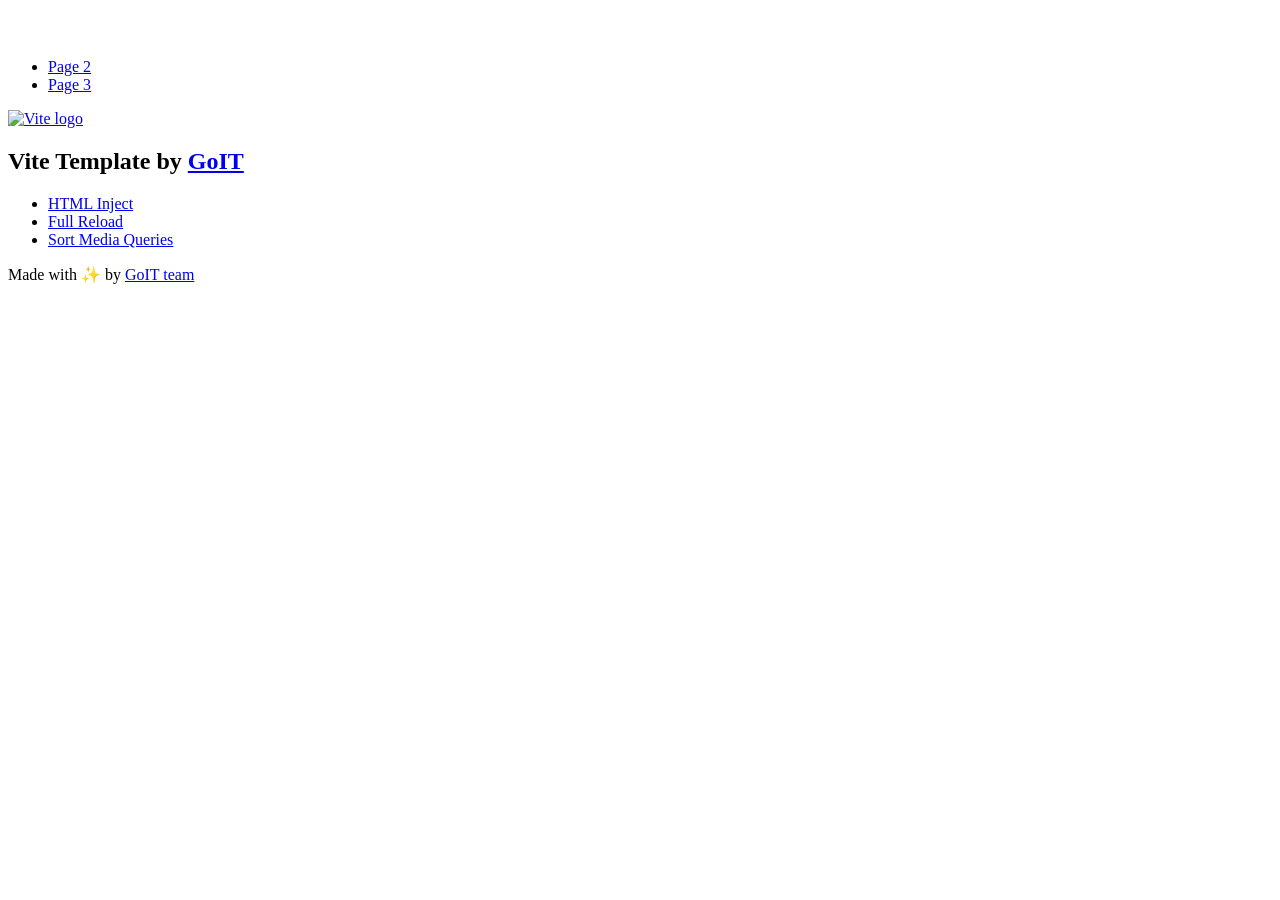
==== index.html @ 8f4d0696 "Deploying to gh-pages from @ alsydoruk642-hash/goit-js-hw-12@472bb9475a120ee2c90d250d53afc33c935dd86" ====
<!DOCTYPE html>
<html lang="en">
  <head>
    <meta charset="UTF-8" />
    <link rel="icon" type="image/svg+xml" href="/goit-js-hw-12/favicon.svg" />
    <meta name="viewport" content="width=device-width, initial-scale=1.0" />
    <title>Vanilla App Template</title>
    <script type="module" crossorigin src="/goit-js-hw-12/index.js"></script>
    <link rel="stylesheet" crossorigin href="/goit-js-hw-12/assets/styles-DvPDDfy5.css">
  </head>
  <body>
    <header class="header">
  <div class="container">
    <nav class="nav">
      <a class="nav-logo" href="./index.html" aria-label="Site logo">
        <svg class="nav-logo-icon" width="100" height="30">
          <use href="/goit-js-hw-12/assets/sprite-E8vg0sBb.svg#logo"></use>
        </svg>
      </a>
      <ul class="nav-list">
        <li class="nav-item">
          <a class="nav-link {=$highlight-act}" href="./page-2.html">Page 2</a>
        </li>
        <li class="nav-item">
          <a class="nav-link {=$highlight-curr}" href="./page-3.html">Page 3</a>
        </li>
      </ul>
    </nav>
  </div>
</header>


    <main>
      <!-- Loads the specified .html file -->
      <section class="vite-promo">
  <div class="container">
    <div class="vite-promo-thumb">
      <a
        class="vite-promo-link"
        href="https://vitejs.dev/"
        target="_blank"
        rel="noopener noreferrer"
        aria-label="Link to Vite official website"
        title="Vite.js  build tool"
      >
        <!-- Path to images as from index.html file -->
        <img
          class="pic"
          src="/goit-js-hw-12/assets/vite-logo-9o_aqrTe.png"
          alt="Vite logo"
          width="640"
          height="640"
        />
      </a>
    </div>
    <h1 class="main-title">
      <span class="main-title-gradient">Vite</span>
      Template by
      <a
        class="main-title-link"
        href="https://github.com/goitacademy/vanilla-app-template"
        target="_blank"
        rel="noopener noreferrer"
      >
        GoIT
      </a>
    </h1>
  </div>
</section>

      <article class="badges">
  <div class="container">
    <ul class="badges-list">
      <li class="badges-item">
        <a
          class="badges-link"
          href="https://www.npmjs.com/package/vite-plugin-html-inject"
          target="_blank"
          rel="noopener noreferrer"
        >
          HTML Inject
        </a>
      </li>
      <li class="badges-item">
        <a
          class="badges-link"
          href="https://www.npmjs.com/package/vite-plugin-full-reload"
          target="_blank"
          rel="noopener noreferrer"
        >
          Full Reload
        </a>
      </li>
      <li class="badges-item">
        <a
          class="badges-link"
          href="https://www.npmjs.com/package/postcss-sort-media-queries"
          target="_blank"
          rel="noopener noreferrer"
        >
          Sort Media Queries
        </a>
      </li>
    </ul>
  </div>
</article>

    </main>

    <footer class="footer">
  <div class="container">
    <p class="footer-desc">
      Made with ✨ by
      <a
        class="footer-link"
        href="https://goit.global/ua/"
        target="_blank"
        rel="noopener noreferrer"
      >
        GoIT team
      </a>
    </p>
  </div>
</footer>


  </body>
</html>
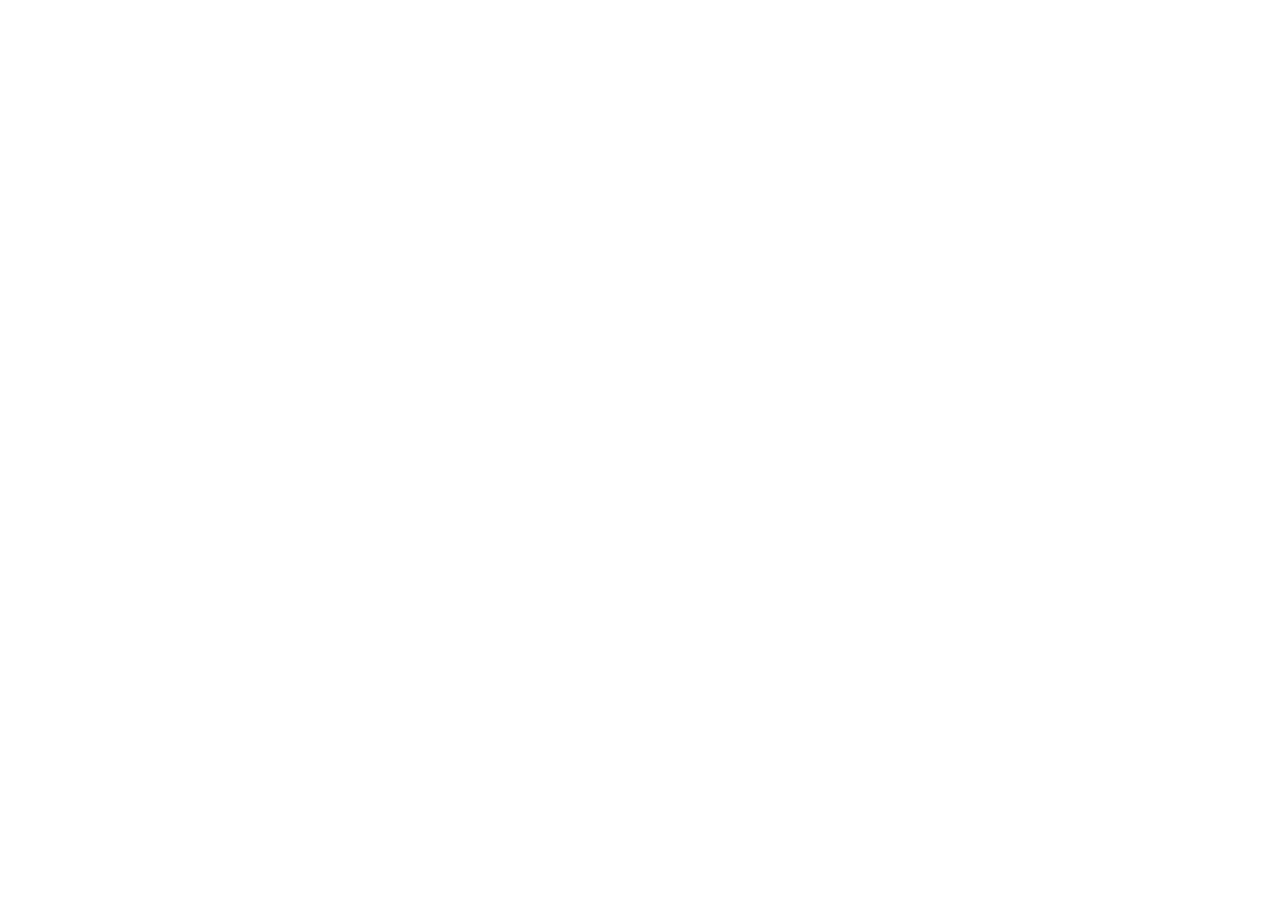
==== commit a328a524: "Deploying to gh-pages from @ alsydoruk642-hash/goit-js-hw-12@6dc3403a56e77ecfd7afa5d9e0b8b8441398057" ====
--- a/index.html
+++ b/index.html
@@ -1,128 +1,13 @@
-<!DOCTYPE html>
+<!doctype html>
 <html lang="en">
   <head>
     <meta charset="UTF-8" />
     <link rel="icon" type="image/svg+xml" href="/goit-js-hw-12/favicon.svg" />
     <meta name="viewport" content="width=device-width, initial-scale=1.0" />
     <title>Vanilla App Template</title>
-    <script type="module" crossorigin src="/goit-js-hw-12/index.js"></script>
-    <link rel="stylesheet" crossorigin href="/goit-js-hw-12/assets/styles-DvPDDfy5.css">
+    <link rel="stylesheet" crossorigin href="/goit-js-hw-12/assets/index-DvPDDfy5.css">
   </head>
   <body>
-    <header class="header">
-  <div class="container">
-    <nav class="nav">
-      <a class="nav-logo" href="./index.html" aria-label="Site logo">
-        <svg class="nav-logo-icon" width="100" height="30">
-          <use href="/goit-js-hw-12/assets/sprite-E8vg0sBb.svg#logo"></use>
-        </svg>
-      </a>
-      <ul class="nav-list">
-        <li class="nav-item">
-          <a class="nav-link {=$highlight-act}" href="./page-2.html">Page 2</a>
-        </li>
-        <li class="nav-item">
-          <a class="nav-link {=$highlight-curr}" href="./page-3.html">Page 3</a>
-        </li>
-      </ul>
-    </nav>
-  </div>
-</header>
-
-
-    <main>
-      <!-- Loads the specified .html file -->
-      <section class="vite-promo">
-  <div class="container">
-    <div class="vite-promo-thumb">
-      <a
-        class="vite-promo-link"
-        href="https://vitejs.dev/"
-        target="_blank"
-        rel="noopener noreferrer"
-        aria-label="Link to Vite official website"
-        title="Vite.js  build tool"
-      >
-        <!-- Path to images as from index.html file -->
-        <img
-          class="pic"
-          src="/goit-js-hw-12/assets/vite-logo-9o_aqrTe.png"
-          alt="Vite logo"
-          width="640"
-          height="640"
-        />
-      </a>
-    </div>
-    <h1 class="main-title">
-      <span class="main-title-gradient">Vite</span>
-      Template by
-      <a
-        class="main-title-link"
-        href="https://github.com/goitacademy/vanilla-app-template"
-        target="_blank"
-        rel="noopener noreferrer"
-      >
-        GoIT
-      </a>
-    </h1>
-  </div>
-</section>
-
-      <article class="badges">
-  <div class="container">
-    <ul class="badges-list">
-      <li class="badges-item">
-        <a
-          class="badges-link"
-          href="https://www.npmjs.com/package/vite-plugin-html-inject"
-          target="_blank"
-          rel="noopener noreferrer"
-        >
-          HTML Inject
-        </a>
-      </li>
-      <li class="badges-item">
-        <a
-          class="badges-link"
-          href="https://www.npmjs.com/package/vite-plugin-full-reload"
-          target="_blank"
-          rel="noopener noreferrer"
-        >
-          Full Reload
-        </a>
-      </li>
-      <li class="badges-item">
-        <a
-          class="badges-link"
-          href="https://www.npmjs.com/package/postcss-sort-media-queries"
-          target="_blank"
-          rel="noopener noreferrer"
-        >
-          Sort Media Queries
-        </a>
-      </li>
-    </ul>
-  </div>
-</article>
-
-    </main>
-
-    <footer class="footer">
-  <div class="container">
-    <p class="footer-desc">
-      Made with ✨ by
-      <a
-        class="footer-link"
-        href="https://goit.global/ua/"
-        target="_blank"
-        rel="noopener noreferrer"
-      >
-        GoIT team
-      </a>
-    </p>
-  </div>
-</footer>
-
-
+    <main></main>
   </body>
 </html>
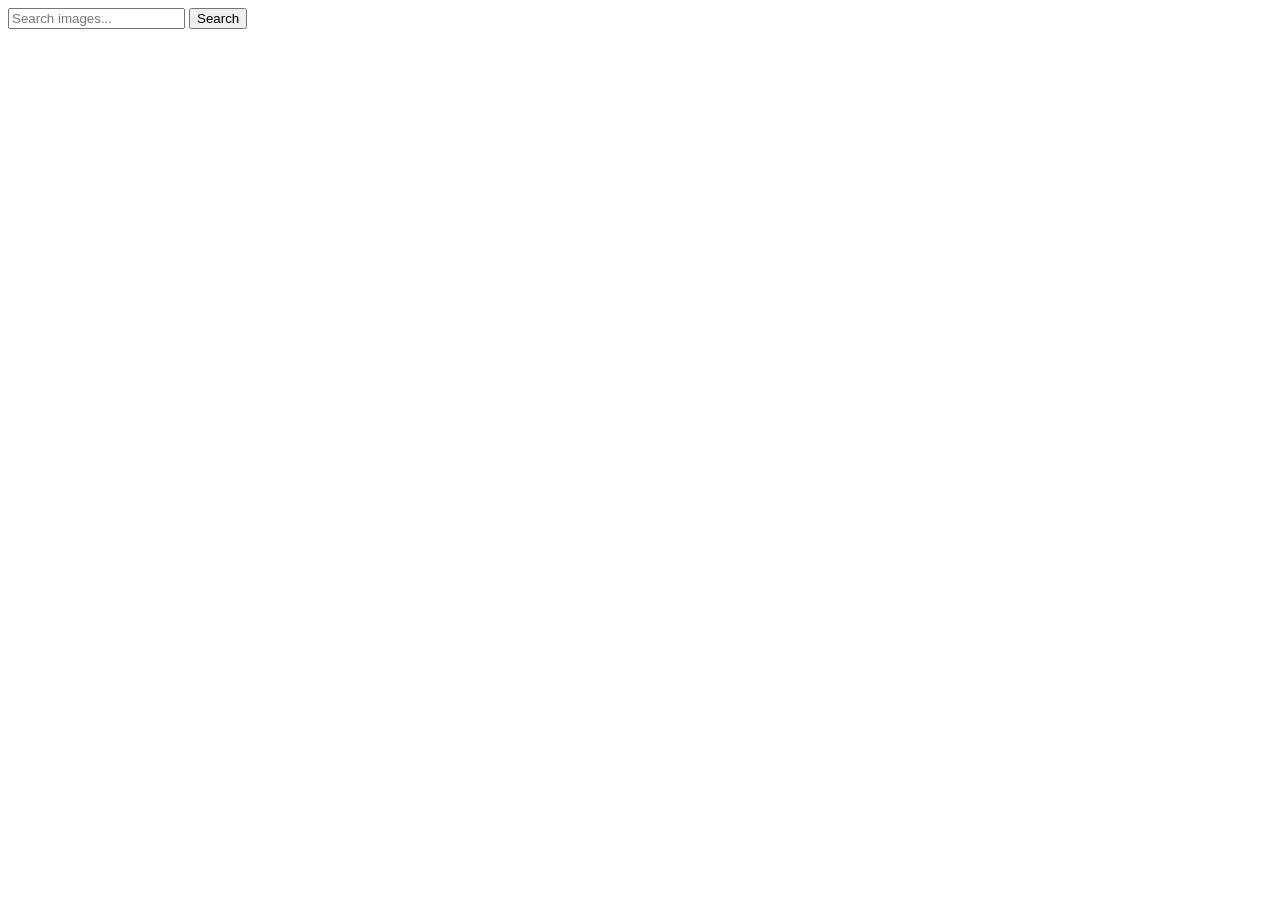
==== commit d1a3415c: "Deploying to gh-pages from @ alsydoruk642-hash/goit-js-hw-12@b1c525ab31d7c78b69dc6f473b99137a09554c7" ====
--- a/index.html
+++ b/index.html
@@ -5,9 +5,39 @@
     <link rel="icon" type="image/svg+xml" href="/goit-js-hw-12/favicon.svg" />
     <meta name="viewport" content="width=device-width, initial-scale=1.0" />
     <title>Vanilla App Template</title>
-    <link rel="stylesheet" crossorigin href="/goit-js-hw-12/assets/index-DvPDDfy5.css">
+    <script type="module" crossorigin src="/goit-js-hw-12/index.js"></script>
+    <link rel="stylesheet" crossorigin href="/goit-js-hw-12/assets/index-RwkfPsZF.css">
   </head>
   <body>
-    <main></main>
+    <!doctype html>
+    <html lang="en">
+      <head>
+        <meta charset="UTF-8" />
+        <link rel="icon" type="image/svg+xml" href="/goit-js-hw-12/favicon.svg" />
+        <meta name="viewport" content="width=device-width, initial-scale=1.0" />
+        <title>Vanilla App Template</title>
+      </head>
+      <body>
+        <main>
+          <form class="form">
+            <label class="search-label">
+              <input
+                class="search-input"
+                type="text"
+                name="search-text"
+                placeholder="Search images..."
+                required
+              />
+            </label>
+            <button class="search-button" type="submit">Search</button>
+          </form>
+
+          <span class="loader"></span>
+
+          <ul class="gallery"></ul>
+        </main>
+
+      </body>
+    </html>
   </body>
 </html>
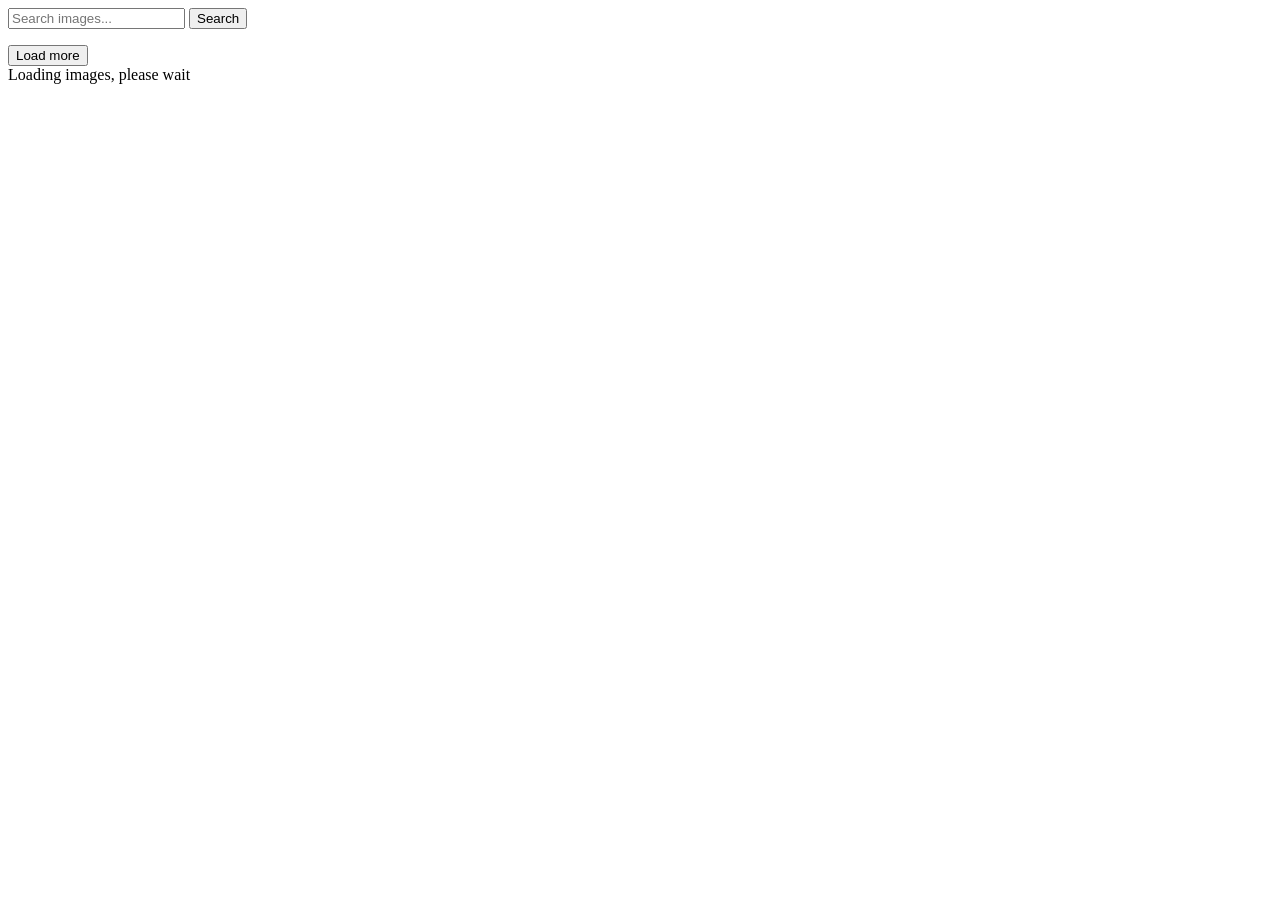
==== commit 8599db4c: "Deploying to gh-pages from @ alsydoruk642-hash/goit-js-hw-12@708377d5a7b9641a4e5db13a0266c121562100d" ====
--- a/index.html
+++ b/index.html
@@ -1,21 +1,14 @@
-<!doctype html>
-<html lang="en">
-  <head>
-    <meta charset="UTF-8" />
-    <link rel="icon" type="image/svg+xml" href="/goit-js-hw-12/favicon.svg" />
-    <meta name="viewport" content="width=device-width, initial-scale=1.0" />
-    <title>Vanilla App Template</title>
-    <script type="module" crossorigin src="/goit-js-hw-12/index.js"></script>
-    <link rel="stylesheet" crossorigin href="/goit-js-hw-12/assets/index-RwkfPsZF.css">
-  </head>
-  <body>
-    <!doctype html>
+  <!doctype html>
     <html lang="en">
       <head>
         <meta charset="UTF-8" />
         <link rel="icon" type="image/svg+xml" href="/goit-js-hw-12/favicon.svg" />
         <meta name="viewport" content="width=device-width, initial-scale=1.0" />
         <title>Vanilla App Template</title>
+        <script type="module" crossorigin src="/goit-js-hw-12/index.js"></script>
+        <link rel="modulepreload" crossorigin href="/goit-js-hw-12/assets/vendor-DcHCnVjq.js">
+        <link rel="stylesheet" crossorigin href="/goit-js-hw-12/assets/vendor-DumFYO8Z.css">
+        <link rel="stylesheet" crossorigin href="/goit-js-hw-12/assets/index-B1E2nITI.css">
       </head>
       <body>
         <main>
@@ -32,9 +25,13 @@
             <button class="search-button" type="submit">Search</button>
           </form>
 
-          <span class="loader"></span>
+          <ul class="gallery"></ul>
 
-          <ul class="gallery"></ul>
+          <button class="load-more hidden load">Load more</button>
+
+          <div class="loader">
+  Loading images, please wait<span class="dots"></span>
+</div>
         </main>
 
       </body>
